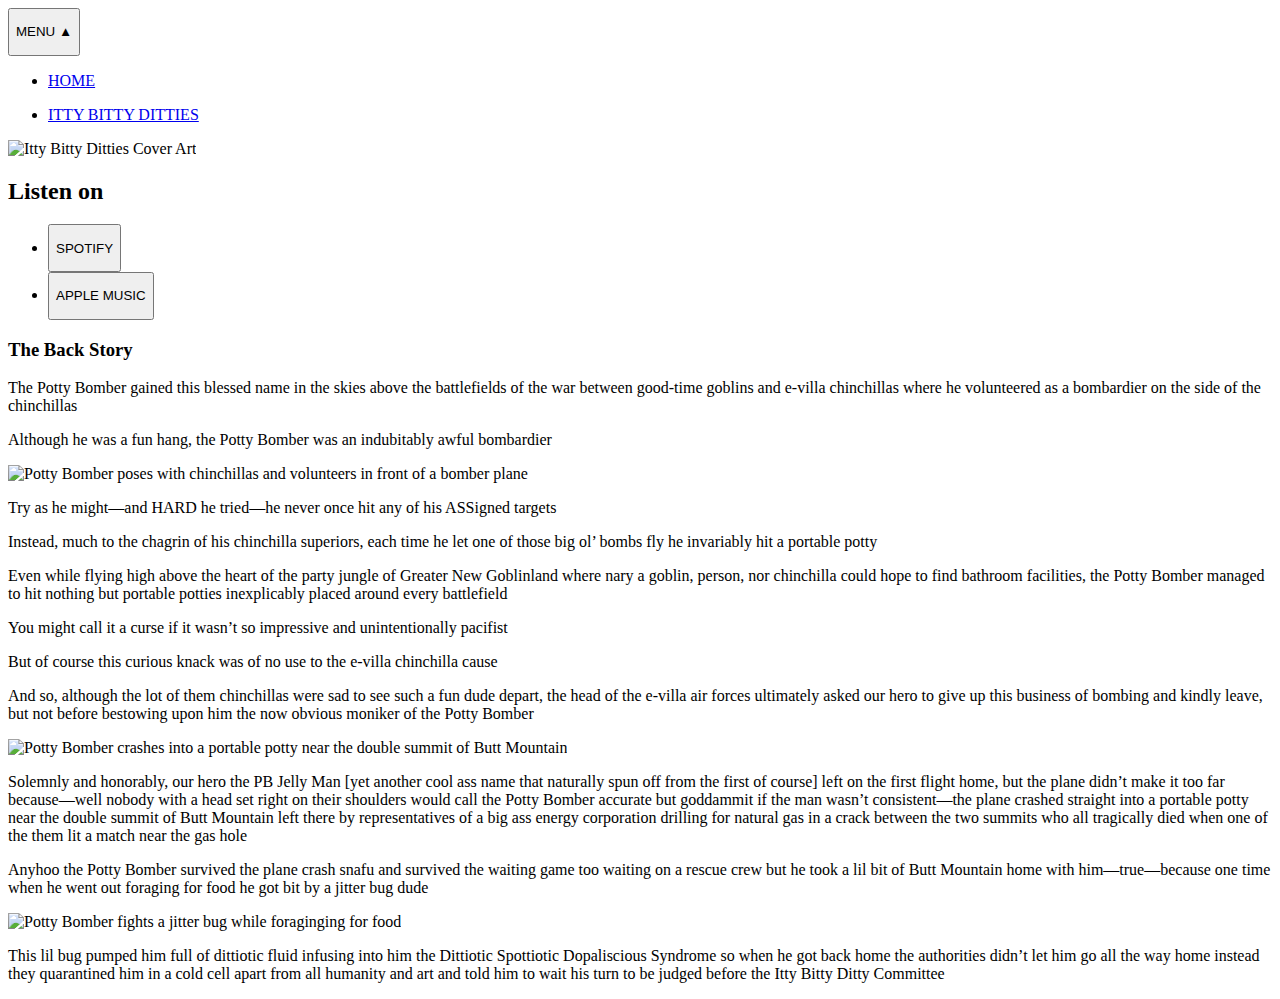
==== templates/ibd.html @ 3b95324c "who knew html element ids were global vars in js not this guy" ====
<!doctype html>
<html lang="en">
  <head>
    <meta charset="UTF-8" />
    <meta name="viewport" content="width=device-width, initial-scale=1.0" />
    <link rel="icon" type="image/svg+xml" href="assets/iconic-pb.jpg" />
    <link rel="stylesheet" type="text/css" href="assets/poop.css" />
    <link rel="preconnect" href="https://fonts.googleapis.com">
    <link rel="preconnect" href="https://fonts.gstatic.com" crossorigin>
    <link href="https://fonts.googleapis.com/css2?family=Jersey+10&family=Yanone+Kaffeesatz:wght@300;400;500;600;700&display=swap" rel="stylesheet">
    <title>Itty Bitty Ditties</title>
  </head>
  <body>
    <nav>
      <button id="menu"><p>MENU <span id="menuTri">&#9650;</span></p></button>
      <ul class="menu-links-init">
        <li><a href="/"><p>HOME</p></a></li>
        <li><a href="/itty-bitty-ditties"><p>ITTY BITTY DITTIES</p></a></li>
      </ul>
    </nav>
    <main class="ibd-font"> 
      <article class="ibd-cover-wrap">
        <img alt="Itty Bitty Ditties Cover Art" src="assets/ibd/ibd-cover.png" />
        <div class="ibd-links">
          <h2>Listen on</h2>
          <ul>
            <li>
	      <a href="https://open.spotify.com/artist/66aZs6ywhIiugYOCyOu4Vt?si=9_xHrY_kS86RstSl3y8Cpw" target="_blank" rel="noopener noreferrer">
	        <button><p>SPOTIFY</p></button>
	      </a>
            </li>
	    <li>
	      <a href="https://music.apple.com/us/artist/potty-bomber/1768641662" target="_blank" rel="noopener noreferrer">
	        <button><p>APPLE MUSIC</p></button>
	      </a>
	    </li>
          </ul>
        </div>
      </article>
      <article>
        <h3>The Back Story</h3>
        <div class="ibd-story">
          <p>The Potty Bomber gained this blessed name in the skies above the battlefields of the war between good-time goblins and e-villa chinchillas where he volunteered as a bombardier on the side of the chinchillas</p>
          <p>Although he was a fun hang, the Potty Bomber was an indubitably awful bombardier</p>
          <img alt="Potty Bomber poses with chinchillas and volunteers in front of a bomber plane" src="assets/ibd/chinchilla-bombs.png" />
          <p>Try as he might—and HARD he tried—he never once hit any of his ASSigned targets</p>
          <p>Instead, much to the chagrin of his chinchilla superiors, each time he let one of those big ol’ bombs fly he invariably hit a portable potty</p>
          <p>Even while flying high above the heart of the party jungle of Greater New Goblinland where nary a goblin, person, nor chinchilla could hope to find bathroom facilities, the Potty Bomber managed to hit nothing but portable potties inexplicably placed around every battlefield</p>
          <p>You might call it a curse if it wasn’t so impressive and unintentionally pacifist</p>
          <p>But of course this curious knack was of no use to the e-villa chinchilla cause</p>
          <p>And so, although the lot of them chinchillas were sad to see such a fun dude depart, the head of the e-villa air forces ultimately asked our hero to give up this business of bombing and kindly leave, but not before bestowing upon him the now obvious moniker of the Potty Bomber</p>
          <img alt="Potty Bomber crashes into a portable potty near the double summit of Butt Mountain" src="assets/ibd/mountain-crash.png" />
          <p>Solemnly and honorably, our hero the PB Jelly Man [yet another cool ass name that naturally spun off from the first of course] left on the first flight home, but the plane didn’t make it too far because—well nobody with a head set right on their shoulders would call the Potty Bomber accurate but goddammit if the man wasn’t consistent—the plane crashed straight into a portable potty near the double summit of Butt Mountain left there by representatives of a big ass energy corporation drilling for natural gas in a crack between the two summits who all tragically died when one of the them lit a match near the gas hole</p>
          <p>Anyhoo the Potty Bomber survived the plane crash snafu and survived the waiting game too waiting on a rescue crew but he took a lil bit of Butt Mountain home with him—true—because one time when he went out foraging for food he got bit by a jitter bug dude</p>
          <img alt="Potty Bomber fights a jitter bug while foraginging for food" src="assets/ibd/bug-fight.png" />
          <p>This lil bug pumped him full of dittiotic fluid infusing into him the Dittiotic Spottiotic Dopaliscious Syndrome so when he got back home the authorities didn’t let him go all the way home instead they quarantined him in a cold cell apart from all humanity and art and told him to wait his turn to be judged before the Itty Bitty Ditty Committee</p>
        </div>
      </article>
    </main>
  </body>
  <script src="assets/boobies.js"></script>
</html>
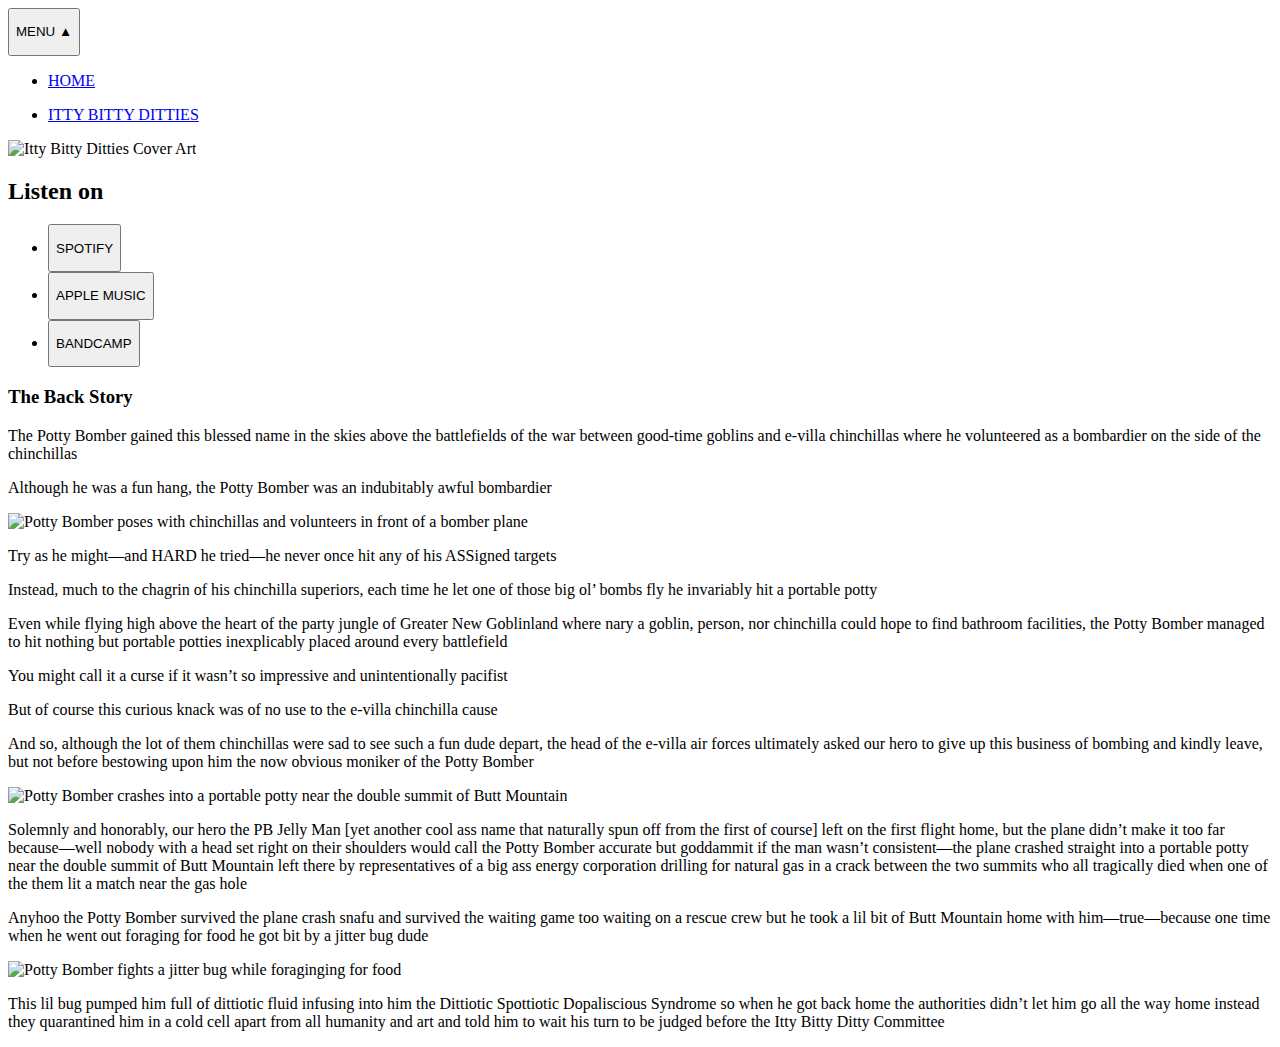
==== commit af46ab14: "add in the mf bandcamp placeholder link" ====
--- a/templates/ibd.html
+++ b/templates/ibd.html
@@ -34,6 +34,11 @@
 	        <button><p>APPLE MUSIC</p></button>
 	      </a>
 	    </li>
+            <li>
+              <a href="https://pottybomber.bandcamp.com" target="_blank" rel="noopener noreferrer">
+                <button><p>BANDCAMP</p></button>
+              </a>
+            </li>
           </ul>
         </div>
       </article>
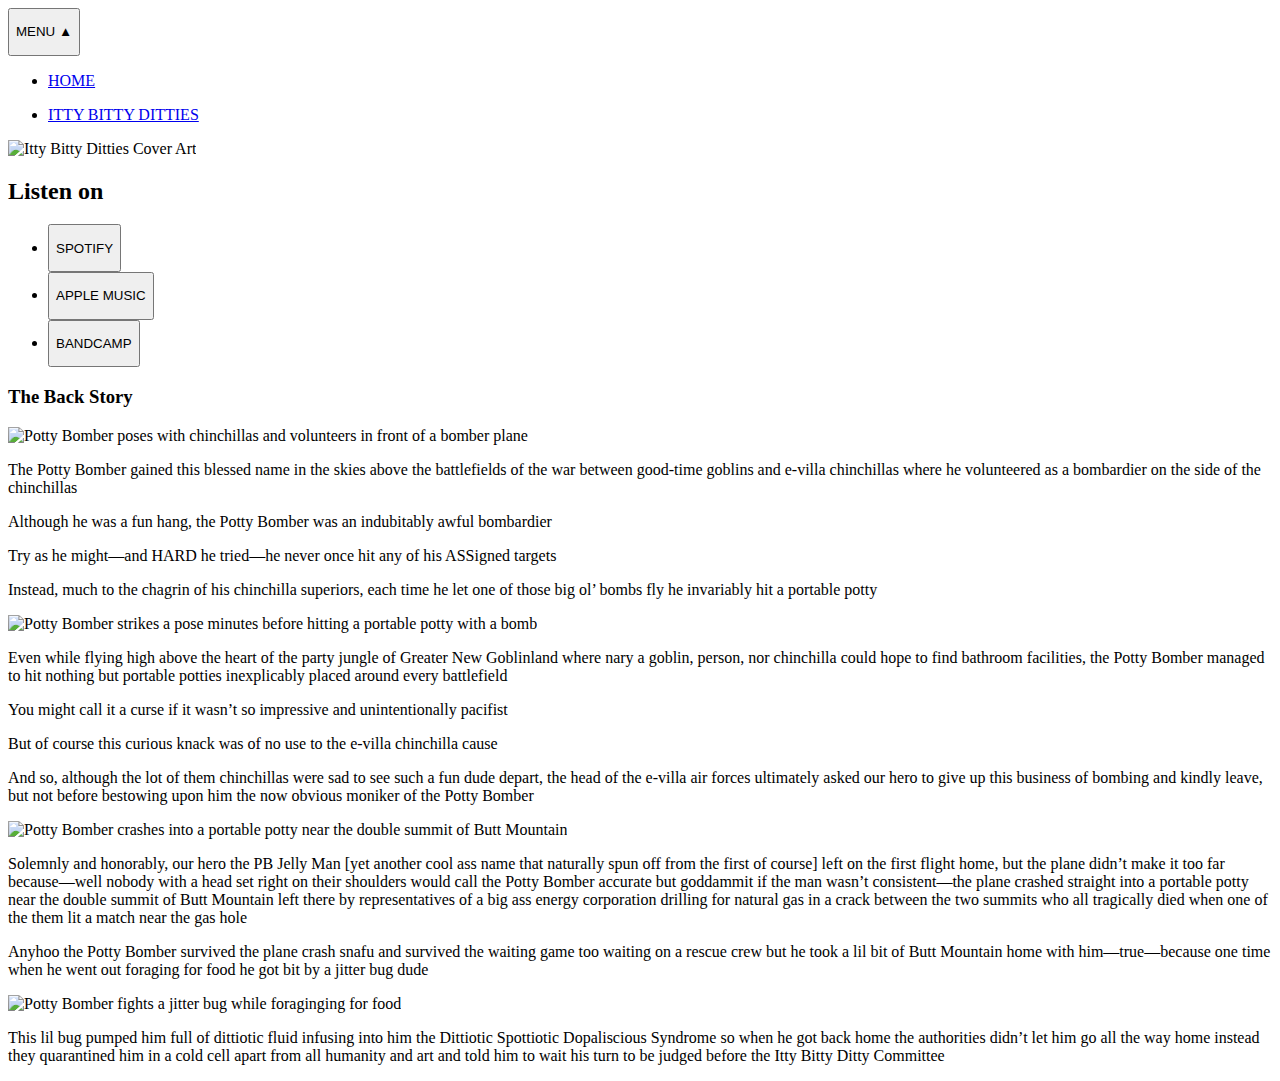
==== commit aac5868f: "add 4th ibd pic + optimize pic sizes" ====
--- a/templates/ibd.html
+++ b/templates/ibd.html
@@ -45,11 +45,12 @@
       <article>
         <h3>The Back Story</h3>
         <div class="ibd-story">
+          <img alt="Potty Bomber poses with chinchillas and volunteers in front of a bomber plane" src="assets/ibd/chinchilla-bombs.png" />
           <p>The Potty Bomber gained this blessed name in the skies above the battlefields of the war between good-time goblins and e-villa chinchillas where he volunteered as a bombardier on the side of the chinchillas</p>
           <p>Although he was a fun hang, the Potty Bomber was an indubitably awful bombardier</p>
-          <img alt="Potty Bomber poses with chinchillas and volunteers in front of a bomber plane" src="assets/ibd/chinchilla-bombs.png" />
           <p>Try as he might—and HARD he tried—he never once hit any of his ASSigned targets</p>
           <p>Instead, much to the chagrin of his chinchilla superiors, each time he let one of those big ol’ bombs fly he invariably hit a portable potty</p>
+          <img alt="Potty Bomber strikes a pose minutes before hitting a portable potty with a bomb" src="assets/ibd/pb-plane.png" />
           <p>Even while flying high above the heart of the party jungle of Greater New Goblinland where nary a goblin, person, nor chinchilla could hope to find bathroom facilities, the Potty Bomber managed to hit nothing but portable potties inexplicably placed around every battlefield</p>
           <p>You might call it a curse if it wasn’t so impressive and unintentionally pacifist</p>
           <p>But of course this curious knack was of no use to the e-villa chinchilla cause</p>
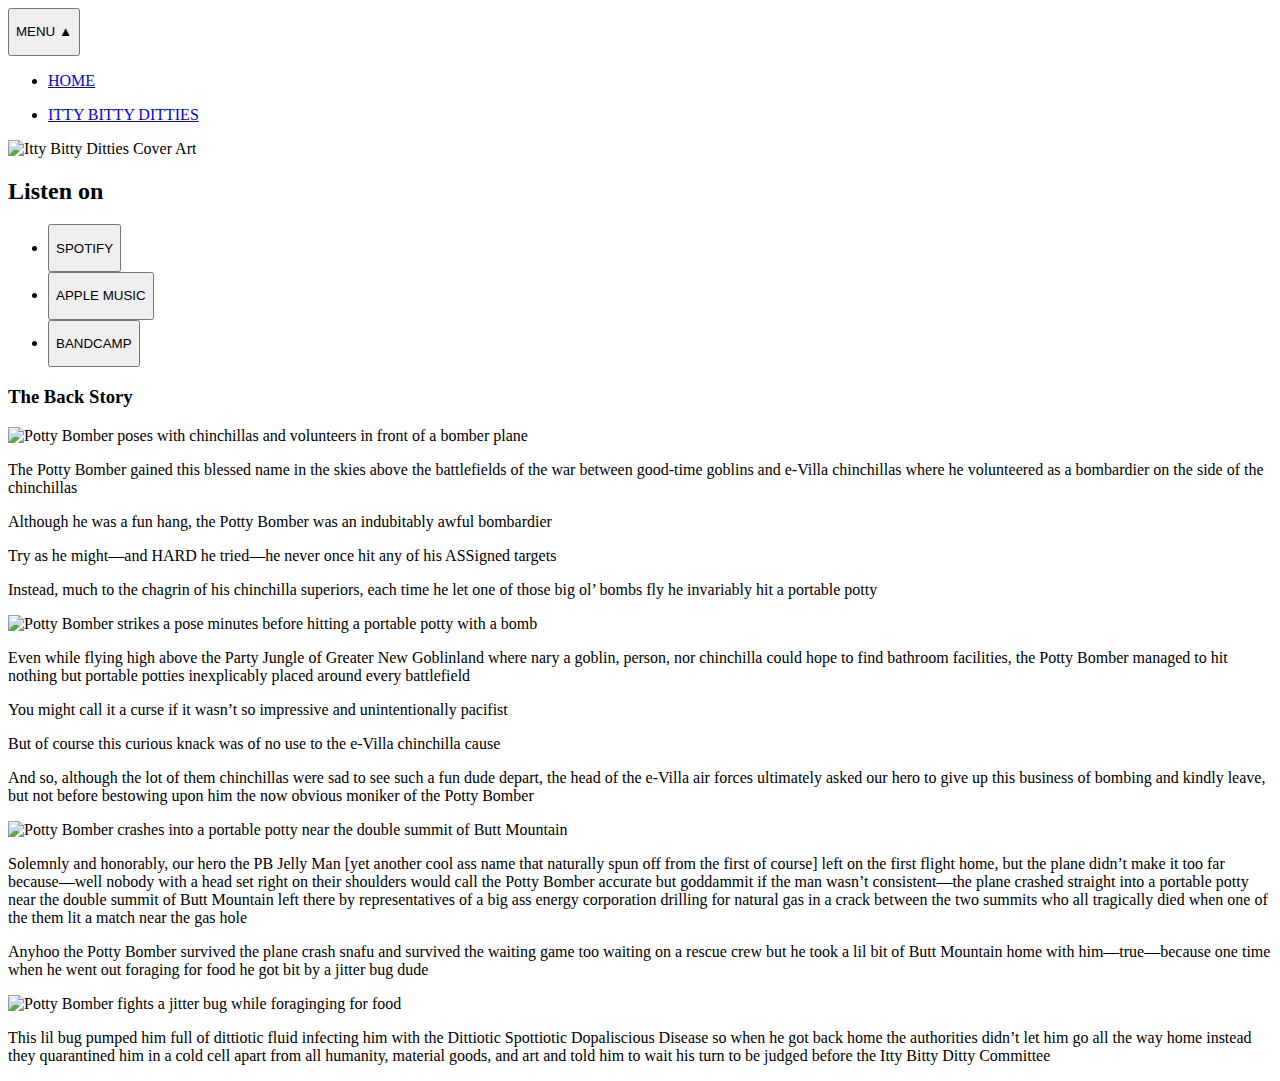
==== commit ec9d4103: "lil story tweaks" ====
--- a/templates/ibd.html
+++ b/templates/ibd.html
@@ -46,20 +46,20 @@
         <h3>The Back Story</h3>
         <div class="ibd-story">
           <img alt="Potty Bomber poses with chinchillas and volunteers in front of a bomber plane" src="assets/ibd/chinchilla-bombs.png" />
-          <p>The Potty Bomber gained this blessed name in the skies above the battlefields of the war between good-time goblins and e-villa chinchillas where he volunteered as a bombardier on the side of the chinchillas</p>
+          <p>The Potty Bomber gained this blessed name in the skies above the battlefields of the war between good-time goblins and e-Villa chinchillas where he volunteered as a bombardier on the side of the chinchillas</p>
           <p>Although he was a fun hang, the Potty Bomber was an indubitably awful bombardier</p>
           <p>Try as he might—and HARD he tried—he never once hit any of his ASSigned targets</p>
           <p>Instead, much to the chagrin of his chinchilla superiors, each time he let one of those big ol’ bombs fly he invariably hit a portable potty</p>
           <img alt="Potty Bomber strikes a pose minutes before hitting a portable potty with a bomb" src="assets/ibd/pb-plane.png" />
-          <p>Even while flying high above the heart of the party jungle of Greater New Goblinland where nary a goblin, person, nor chinchilla could hope to find bathroom facilities, the Potty Bomber managed to hit nothing but portable potties inexplicably placed around every battlefield</p>
+          <p>Even while flying high above the Party Jungle of Greater New Goblinland where nary a goblin, person, nor chinchilla could hope to find bathroom facilities, the Potty Bomber managed to hit nothing but portable potties inexplicably placed around every battlefield</p>
           <p>You might call it a curse if it wasn’t so impressive and unintentionally pacifist</p>
-          <p>But of course this curious knack was of no use to the e-villa chinchilla cause</p>
-          <p>And so, although the lot of them chinchillas were sad to see such a fun dude depart, the head of the e-villa air forces ultimately asked our hero to give up this business of bombing and kindly leave, but not before bestowing upon him the now obvious moniker of the Potty Bomber</p>
+          <p>But of course this curious knack was of no use to the e-Villa chinchilla cause</p>
+          <p>And so, although the lot of them chinchillas were sad to see such a fun dude depart, the head of the e-Villa air forces ultimately asked our hero to give up this business of bombing and kindly leave, but not before bestowing upon him the now obvious moniker of the Potty Bomber</p>
           <img alt="Potty Bomber crashes into a portable potty near the double summit of Butt Mountain" src="assets/ibd/mountain-crash.png" />
           <p>Solemnly and honorably, our hero the PB Jelly Man [yet another cool ass name that naturally spun off from the first of course] left on the first flight home, but the plane didn’t make it too far because—well nobody with a head set right on their shoulders would call the Potty Bomber accurate but goddammit if the man wasn’t consistent—the plane crashed straight into a portable potty near the double summit of Butt Mountain left there by representatives of a big ass energy corporation drilling for natural gas in a crack between the two summits who all tragically died when one of the them lit a match near the gas hole</p>
           <p>Anyhoo the Potty Bomber survived the plane crash snafu and survived the waiting game too waiting on a rescue crew but he took a lil bit of Butt Mountain home with him—true—because one time when he went out foraging for food he got bit by a jitter bug dude</p>
           <img alt="Potty Bomber fights a jitter bug while foraginging for food" src="assets/ibd/bug-fight.png" />
-          <p>This lil bug pumped him full of dittiotic fluid infusing into him the Dittiotic Spottiotic Dopaliscious Syndrome so when he got back home the authorities didn’t let him go all the way home instead they quarantined him in a cold cell apart from all humanity and art and told him to wait his turn to be judged before the Itty Bitty Ditty Committee</p>
+          <p>This lil bug pumped him full of dittiotic fluid infecting him with the Dittiotic Spottiotic Dopaliscious Disease so when he got back home the authorities didn’t let him go all the way home instead they quarantined him in a cold cell apart from all humanity, material goods, and art and told him to wait his turn to be judged before the Itty Bitty Ditty Committee</p>
         </div>
       </article>
     </main>
